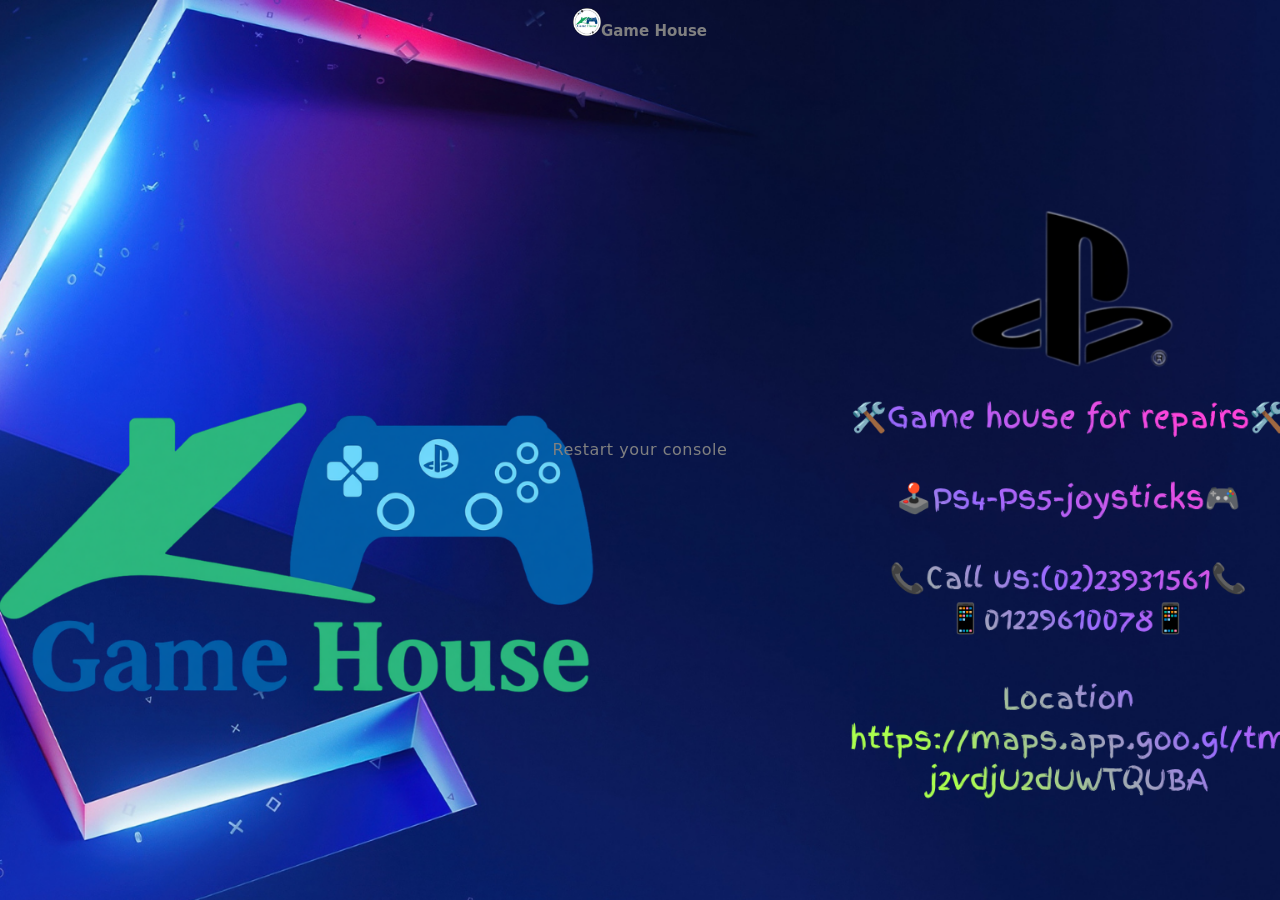
==== jb.html @ 5159134b "Update jb.html" ====
<!doctype html>
<html lang="en" manifest="cache.appcache">
  <head>
    <meta charset="utf-8" />
    <meta name="viewport" content="width=device-width,initial-scale=1" />
    <title>Game House</title>
    <link rel="stylesheet" href="style.css">
    <style>
      html,
      body {
        font:
          15px/1.45 "Segoe UI",
          system-ui,
          sans-serif;
      }
      #brand {
        text-align: center;
      
      }

      /* running: a spinner under the brand. jb.js sets body.done / body.fail / body.log. */
      
      }
      @keyframes spin {
        to {
          transform: rotate(360deg);
        }
      }
      #msg {
        position: fixed;
        top: 50%;
        left: 0;
        right: 0;
        transform: translateY(-50%);
        text-align: center;
        font-size: 16px;
        letter-spacing: 0.5px;
        display: none;
      }
      #wrap {
        padding: 0;
      }
      #state,
      #out {
        display: none;
      }

      body.done #spin {
        display: none;
      }
      body.fail #spin {
        display: none;
      }
      body.fail #msg {
        display: block;
      }

      /* ?log=1 -- the full step log, styled like the landing. */
      body.log #spin,
      body.log #msg {
        display: none;
      }
      body.log #wrap {
        padding: 14px 18px;
      }
      body.log #state {
        display: block;
        font-size: 22px;
        font-weight: 700;
        margin: 0 0 8px;
      }
      .ok {
        color: #7fd0a0;
      }
      .bad {
        color: #d08a7f;
      }
      .warn {
        color: #d8c07f;
      }
      .safe {
        color: #7fd0a0;
      }
      .danger {
        color: #d08a7f;
      }
      code {
        color: #9fb3d0;
      }
    </style>
  </head>
  <body>
    <div id="brand">
      <img
        src="logo_raw.png"
        alt=""
        width="28"
        height="28"
      /><b>Game House</b>
    </div>
    <div id="spin"></div>
    <div id="msg">Restart your console</div>
    <div id="wrap">
      <div id="state"></div>
      <div id="out"></div>
    </div>
    <script type="module">
      import "./jb.js?v=10";
    </script>
  </body>
</html>
---- style.css ----
html {
    background-image: url('img.jpg');
    background-position: center;
    background-size: cover;
    background-attachment: fixed;
    background-repeat: no-repeat;
    background-color: #24272b;
    color: grey;
    text-align: center
    overflow: hidden;
}

h1 {
    text-shadow: 0.3em 0.3em 0.5em black;
    font-size: 25px;
    color: black:
}

a {
    text-decoration: none;
}

#progress {
    display: block;
}

#menu {
    display: block;
}

#crypto {
    display: none;
}

#tools {
    display: none;
}

#lnx {
    display: none;
}

#mods {
    display: none;
}
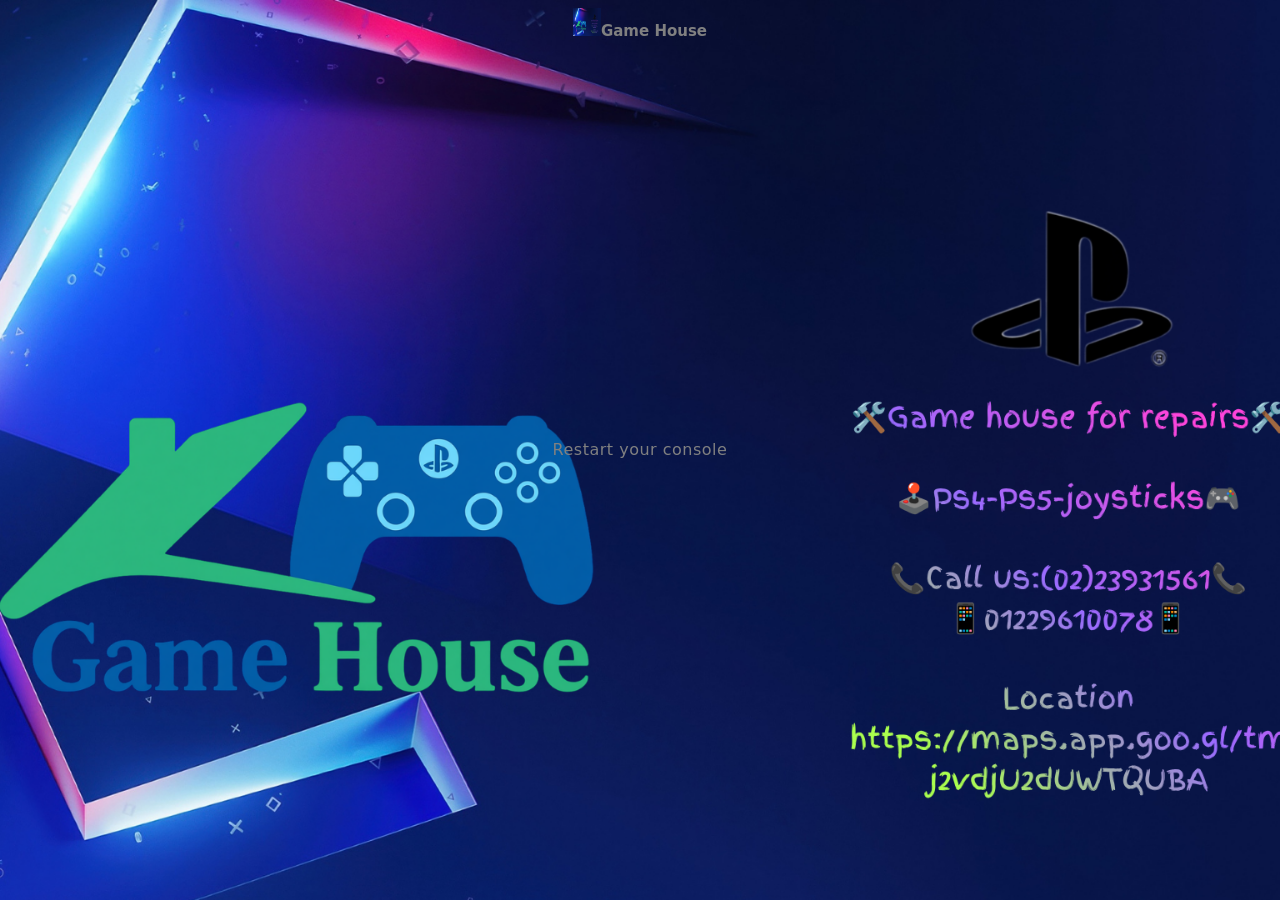
==== commit d893591e: "Update jb.html" ====
--- a/jb.html
+++ b/jb.html
@@ -92,7 +92,7 @@
   <body>
     <div id="brand">
       <img
-        src="logo_raw.png"
+        src="img.jpg"
         alt=""
         width="28"
         height="28"
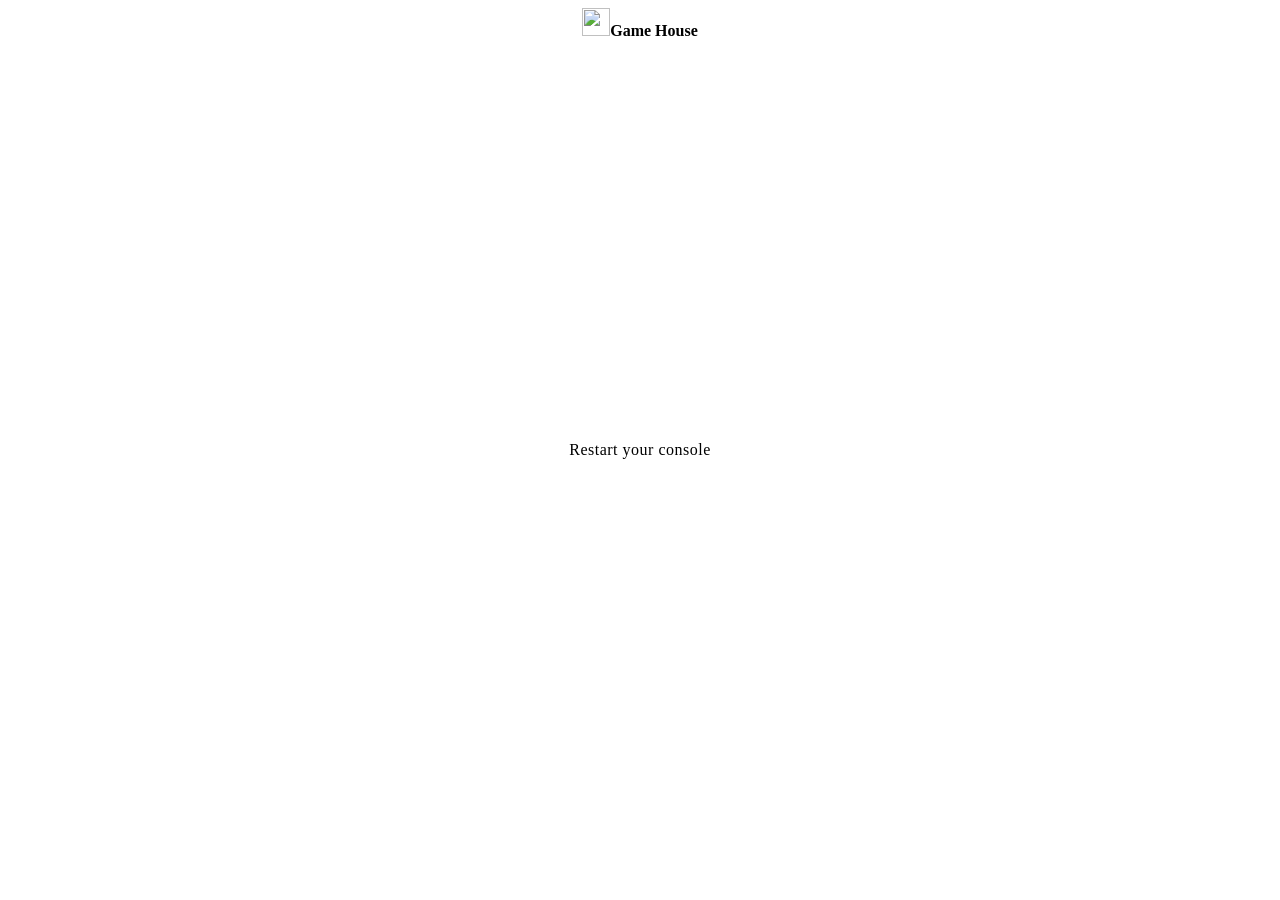
==== commit 1f2f069a: "Update jb.html" ====
--- a/jb.html
+++ b/jb.html
@@ -4,9 +4,19 @@
     <meta charset="utf-8" />
     <meta name="viewport" content="width=device-width,initial-scale=1" />
     <title>Game House</title>
-    <link rel="stylesheet" href="style.css">
     <style>
       html,
+    background-image: url('img.jpg');
+    background-position: center;
+    background-size: cover;
+    background-attachment: fixed;
+    background-repeat: no-repeat;
+    background-color: #24272b;
+    color: grey;
+    text-align: center
+    overflow: hidden;
+      }
+      
       body {
         font:
           15px/1.45 "Segoe UI",
@@ -92,7 +102,7 @@
   <body>
     <div id="brand">
       <img
-        src="img.jpg"
+        src="raw_game.png"
         alt=""
         width="28"
         height="28"
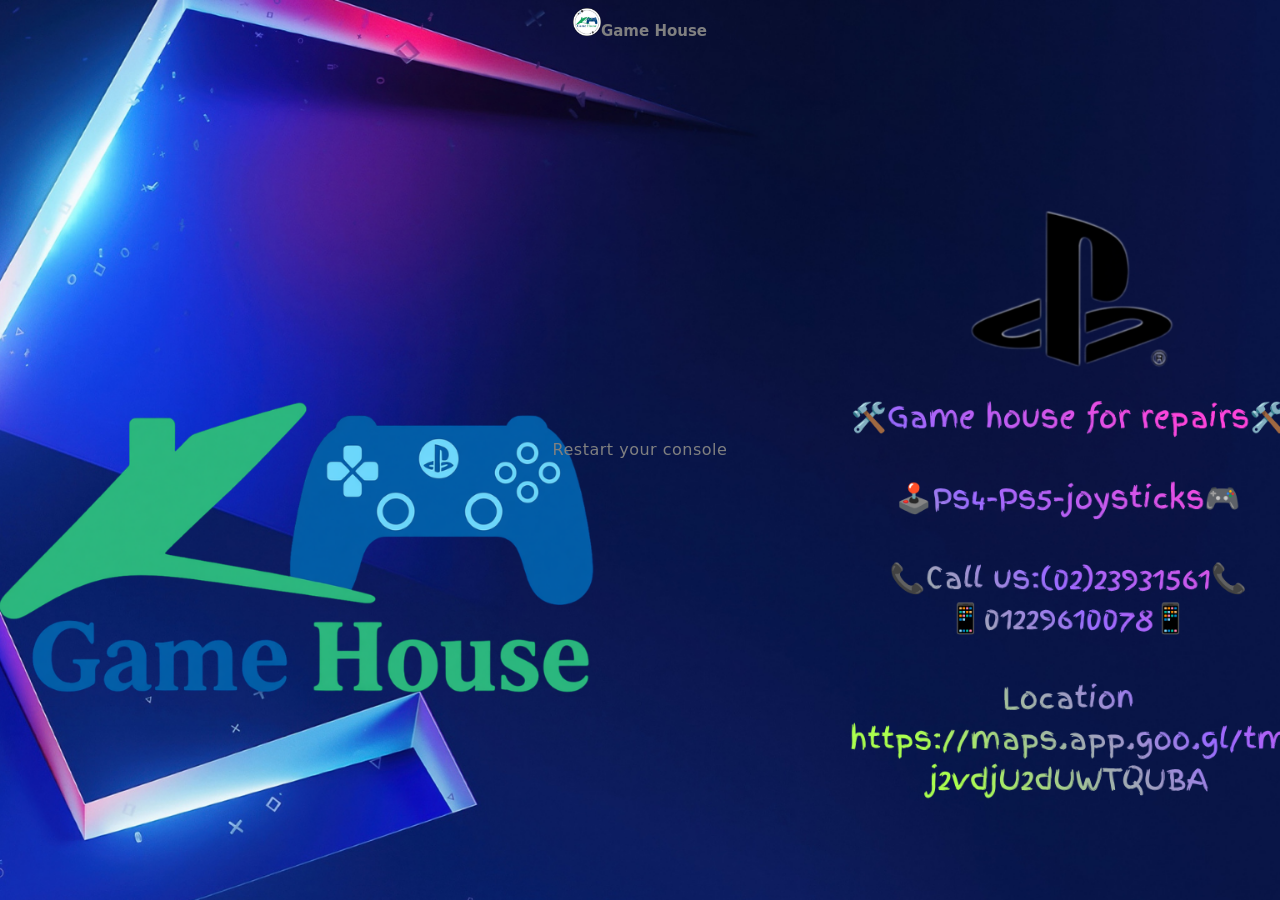
==== commit 90c01ebc: "Update jb.html" ====
--- a/jb.html
+++ b/jb.html
@@ -5,7 +5,7 @@
     <meta name="viewport" content="width=device-width,initial-scale=1" />
     <title>Game House</title>
     <style>
-      html,
+      html{
     background-image: url('img.jpg');
     background-position: center;
     background-size: cover;
@@ -102,7 +102,7 @@
   <body>
     <div id="brand">
       <img
-        src="raw_game.png"
+        src="logo_raw.png"
         alt=""
         width="28"
         height="28"
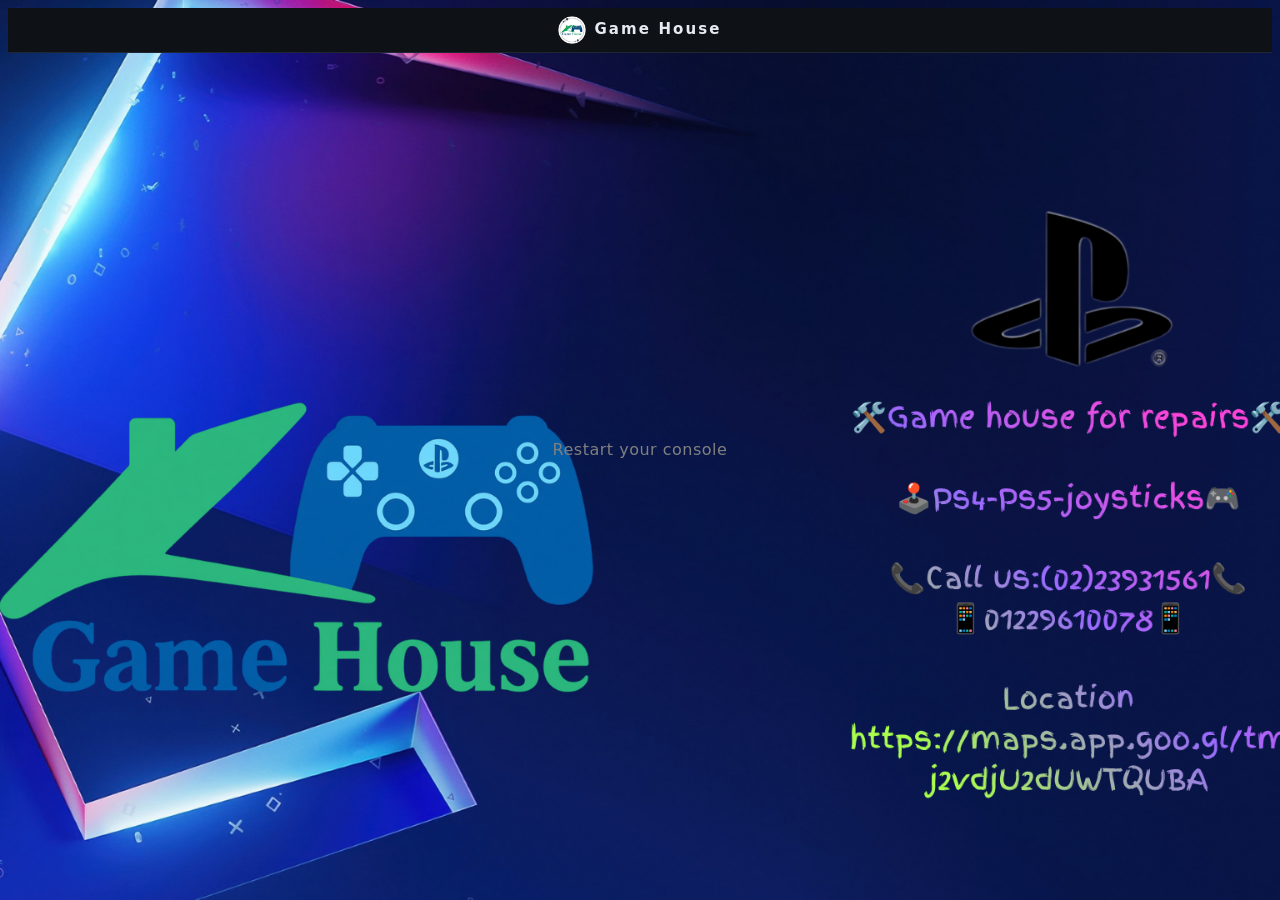
==== commit 65ef6970: "Update jb.html" ====
--- a/jb.html
+++ b/jb.html
@@ -27,7 +27,26 @@
         text-align: center;
       
       }
-
+#brand {
+        text-align: center;
+        padding: 8px 10px;
+        background: #0e1116;
+        border-bottom: 1px solid #1e2732;
+      }
+      #brand img {
+        width: 28px;
+        height: 28px;
+        margin-right: 8px;
+        border-radius: 50%;
+        vertical-align: middle;
+      }
+      #brand b {
+        font-size: 15px;
+        font-weight: 700;
+        letter-spacing: 0.14em;
+        color: #e6ebf2;
+        vertical-align: middle;
+      }
       /* running: a spinner under the brand. jb.js sets body.done / body.fail / body.log. */
       
       }
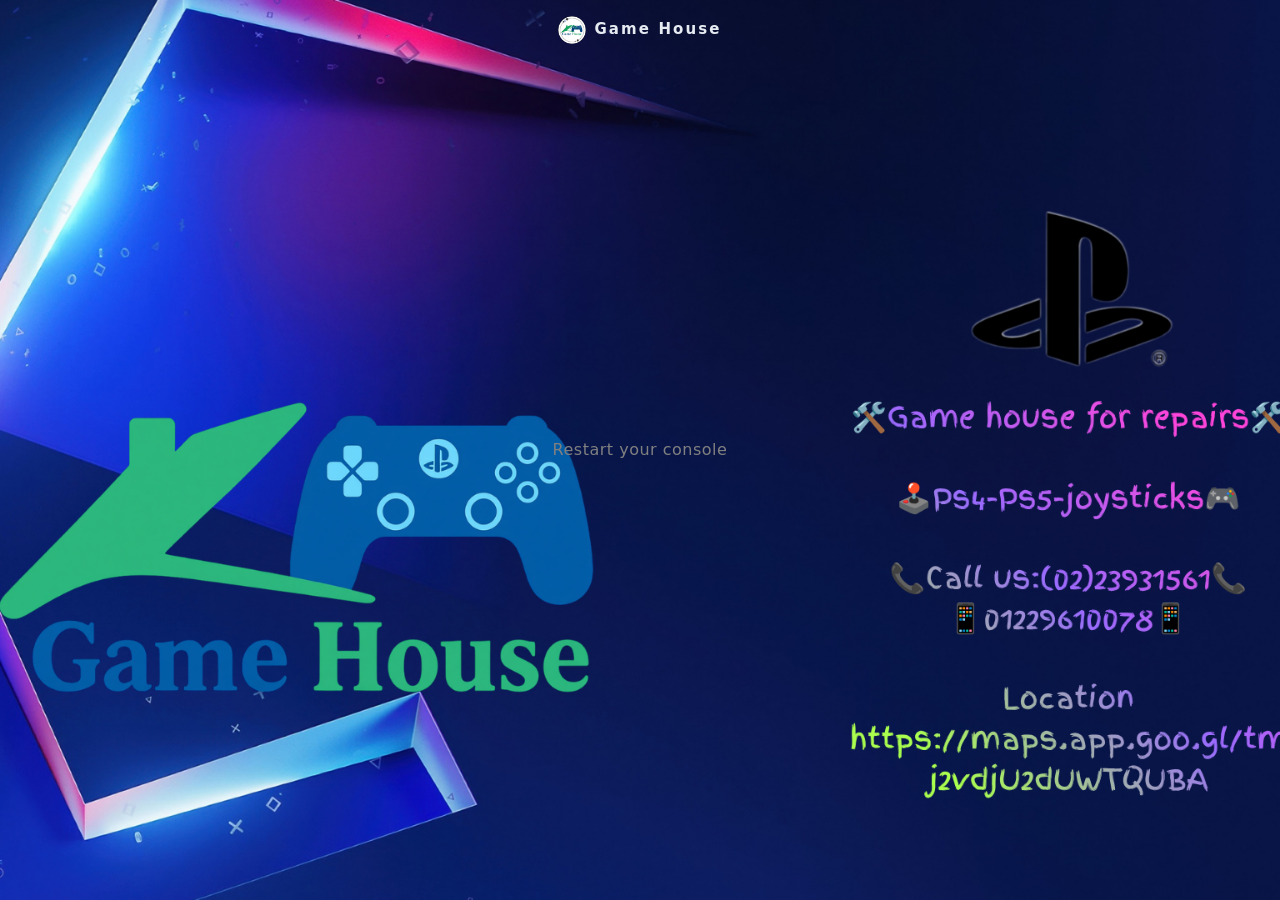
==== commit e1c43d03: "Update jb.html" ====
--- a/jb.html
+++ b/jb.html
@@ -13,7 +13,7 @@
     background-repeat: no-repeat;
     background-color: #24272b;
     color: grey;
-    text-align: center
+    text-align: center;
     overflow: hidden;
       }
       
@@ -30,8 +30,6 @@
 #brand {
         text-align: center;
         padding: 8px 10px;
-        background: #0e1116;
-        border-bottom: 1px solid #1e2732;
       }
       #brand img {
         width: 28px;
